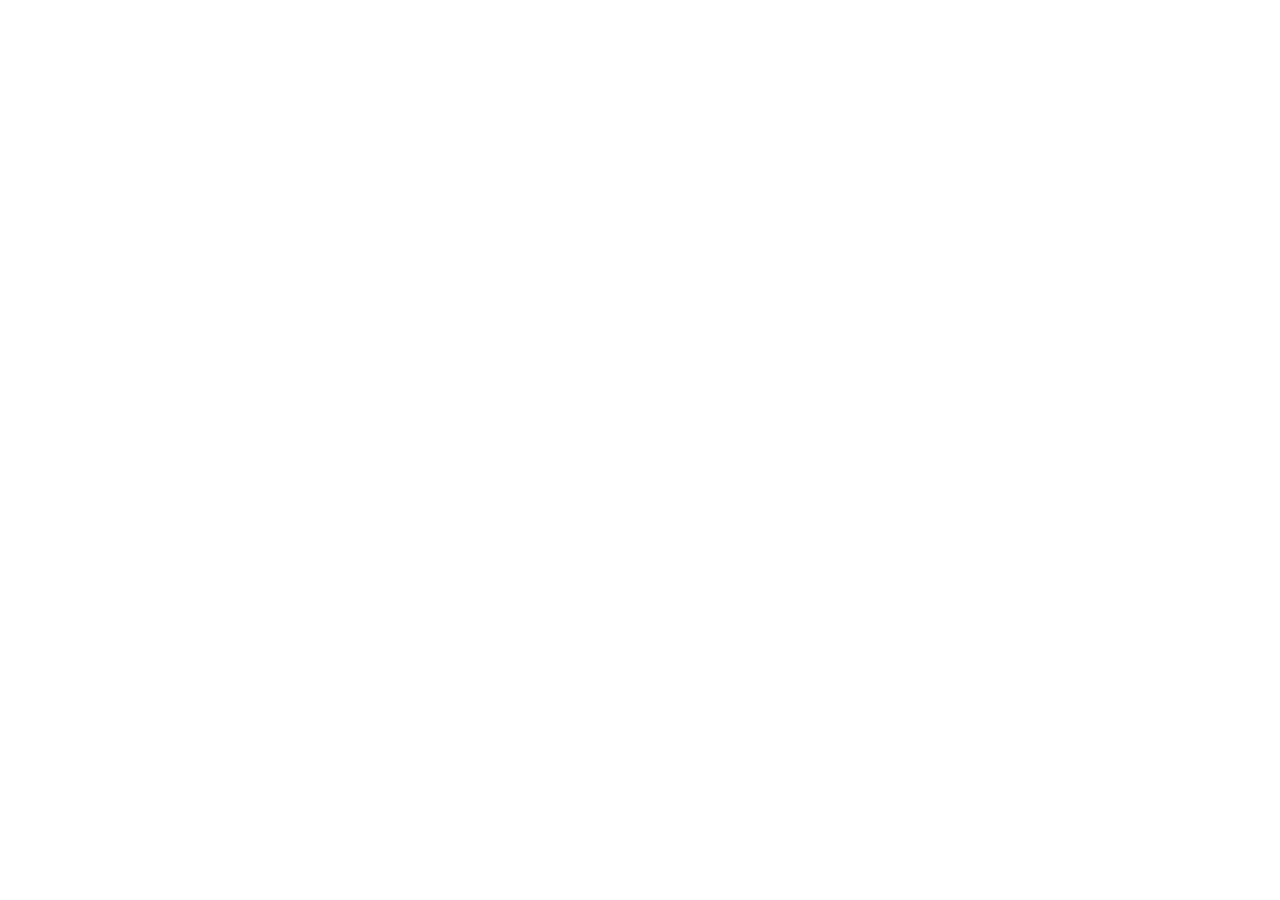
==== downloadPage/download.html @ 95ffa646 "new commit" ====
<!DOCTYPE html>
<html lang="en">
<head>
    <meta charset="UTF-8">
    <meta name="viewport" content="width=device-width, initial-scale=1.0">
    <title>Download Page</title>
    <link rel="stylesheet" href="download.css">
</head>
<body>
    
</body>
</html>
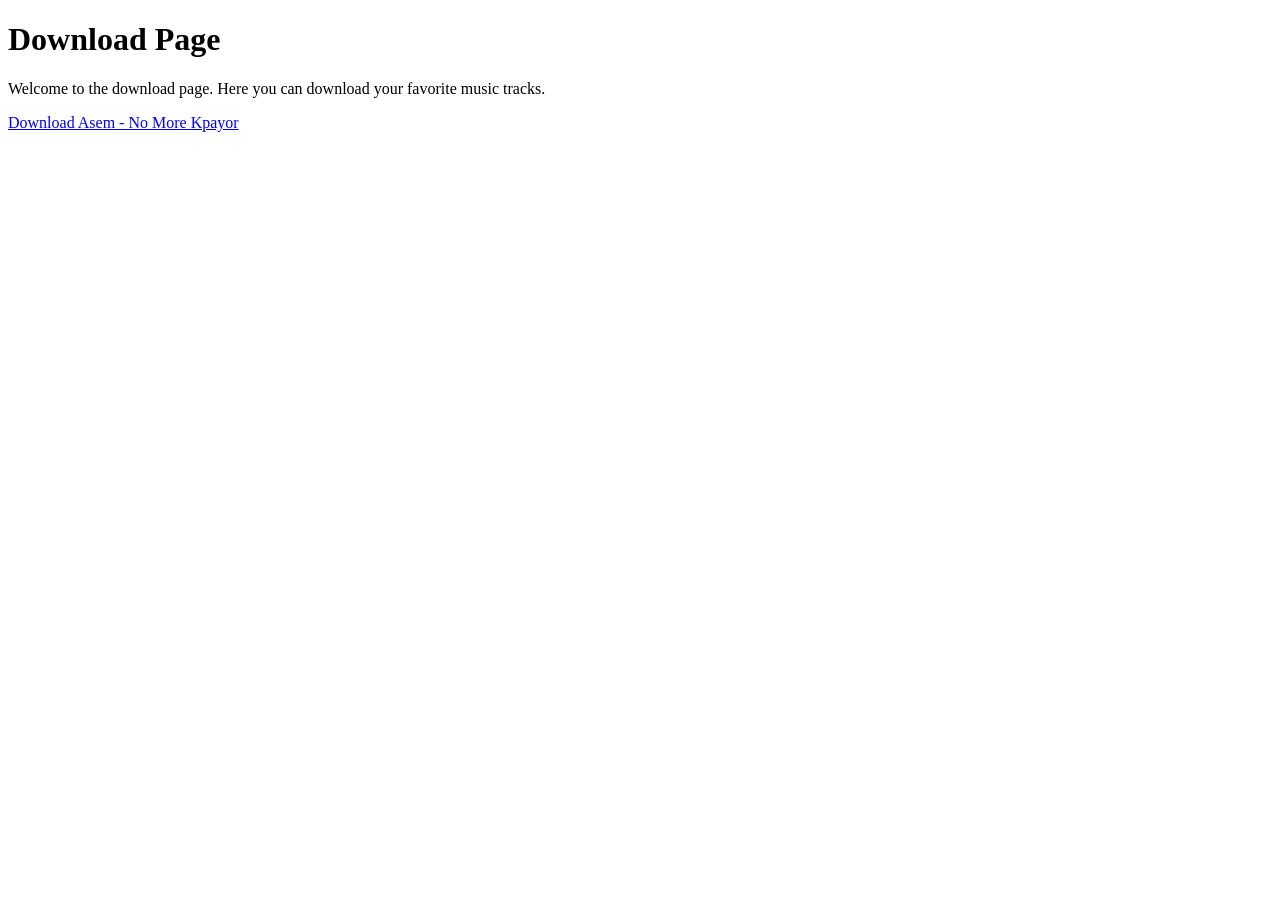
==== commit 5c3438c4: "new commit 2" ====
--- a/downloadPage/download.html
+++ b/downloadPage/download.html
@@ -7,6 +7,9 @@
     <link rel="stylesheet" href="download.css">
 </head>
 <body>
-    
+    <h1>Download Page</h1>
+    <p>Welcome to the download page. Here you can download your favorite music tracks.</p>
+    <a href="../audio/asem_no-more-kpayor.mp3" download>Download Asem - No More Kpayor</a>
+
 </body>
 </html>
